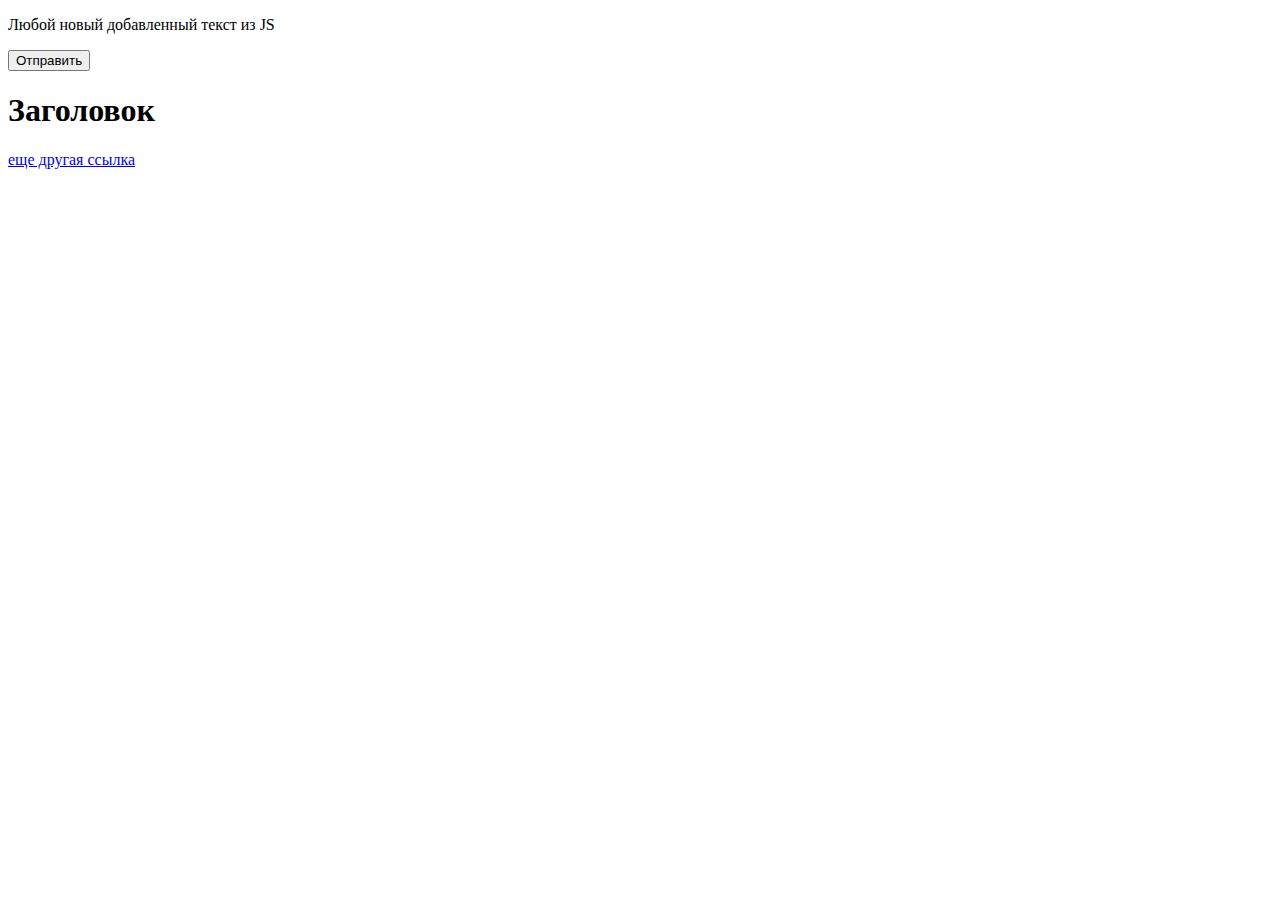
==== Practice/index.html @ 58a3fc0c "hw1" ====
<!DOCTYPE html>
<html lang="en">
<head>
    <meta charset="UTF-8">
    <meta name="viewport" content="width=device-width, initial-scale=1.0">
    <title>Document</title>
</head>
<body>
    <div class="test"></div>
    <h1 class="title">Заголовок</h1>
    <a href="#" class="link">Какая-то ссылка</a>
    <script src="script.js"></script>
</body>
</html>
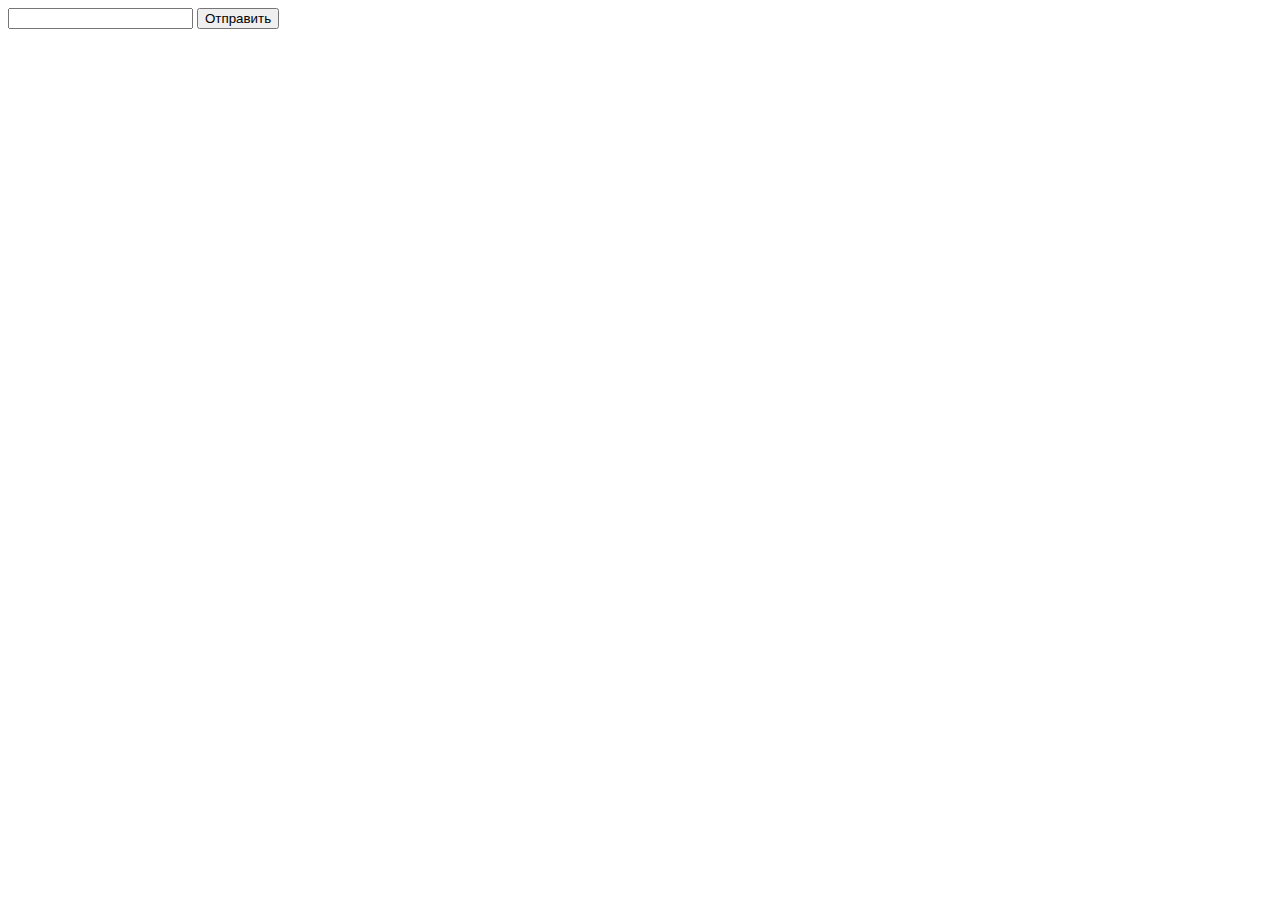
==== commit 3dc92eb1: "HW_2" ====
--- a/Practice/index.html
+++ b/Practice/index.html
@@ -4,11 +4,39 @@
     <meta charset="UTF-8">
     <meta name="viewport" content="width=device-width, initial-scale=1.0">
     <title>Document</title>
+    <link rel="stylesheet" href="style.css">
 </head>
 <body>
-    <div class="test"></div>
+
+    <form action="#">
+        <input type="text">
+        <button class="btn">Отправить</button>
+    </form>
+      
+    <!-- <div class="block">
+
+    </div> -->
+
+    <!-- <div class="item">
+        <div class="elem">
+          <div class="info">
+            <h2 class="subtitle">Lorem, ipsum dolor.</h2>
+          </div>
+        </div>
+    </div> -->
+      
+
+    <!-- <div class="elem">
+        <img src="photo.png" alt="photo">
+        <div class="content">
+          <h2 class="heading">Lorem, ipsum dolor.</h2>
+          <p class="text">Lorem ipsum, dolor sit amet consectetur adipisicing elit. Recusandae, ea!</p>
+        </div>
+    </div> -->
+      
+    <!-- <div class="test"></div>
     <h1 class="title">Заголовок</h1>
-    <a href="#" class="link">Какая-то ссылка</a>
+    <a href="#" class="link">Какая-то ссылка</a> -->
     <script src="script.js"></script>
 </body>
 </html>--- a/Practice/style.css
+++ b/Practice/style.css
@@ -0,0 +1,6 @@
+/* .item {
+    color: blue;
+    border: solid 1px black;
+    background-color: #f8f8f8;
+    padding: 16px;
+} */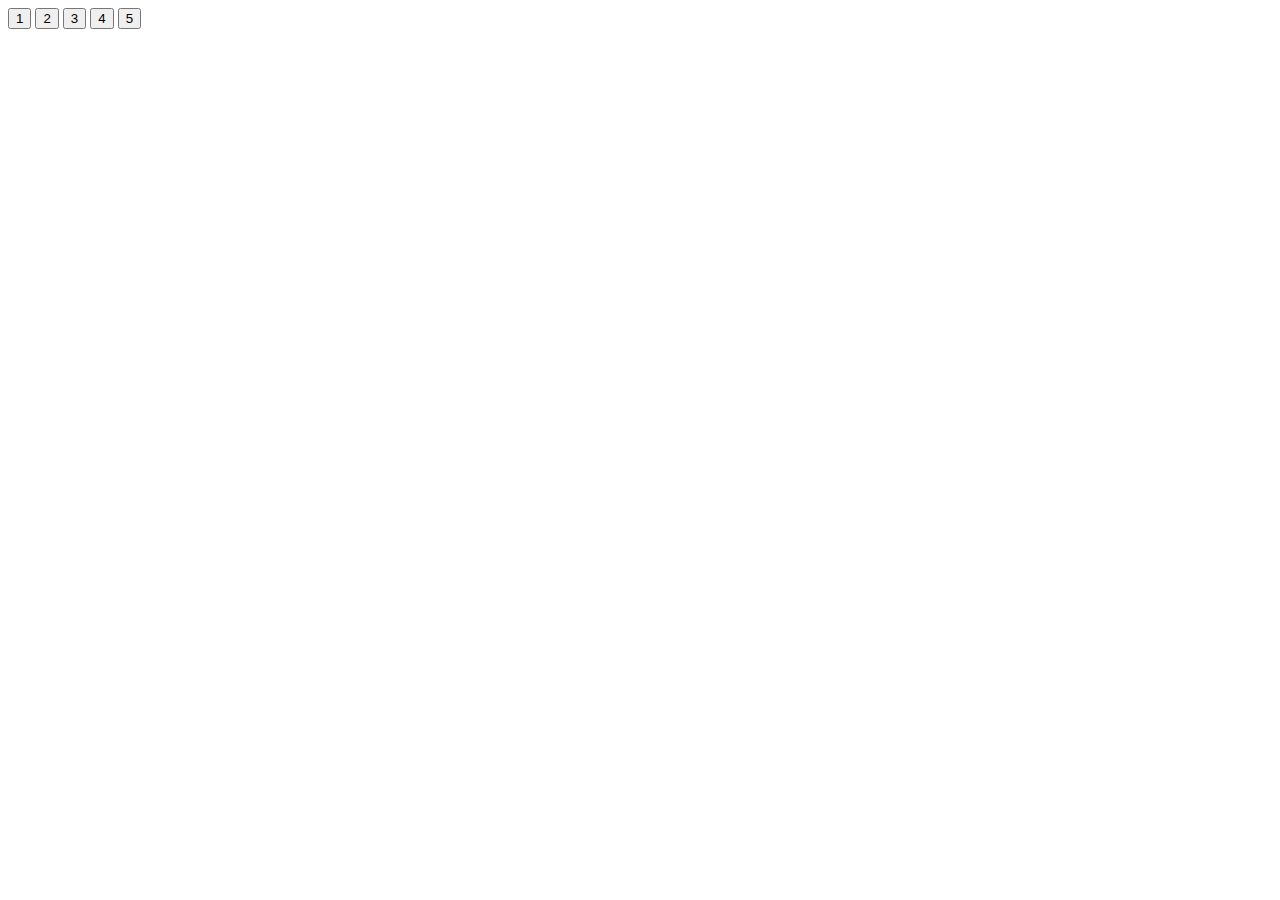
==== commit 83c1e29c: "hw_3" ====
--- a/Practice/index.html
+++ b/Practice/index.html
@@ -8,10 +8,15 @@
 </head>
 <body>
 
-    <form action="#">
+  <button class="btn">1</button>
+  <button class="btn">2</button>
+  <button class="btn">3</button>
+  <button class="btn">4</button>
+  <button class="btn5">5</button>
+    <!-- <form action="#">
         <input type="text">
         <button class="btn">Отправить</button>
-    </form>
+    </form> -->
       
     <!-- <div class="block">
 
